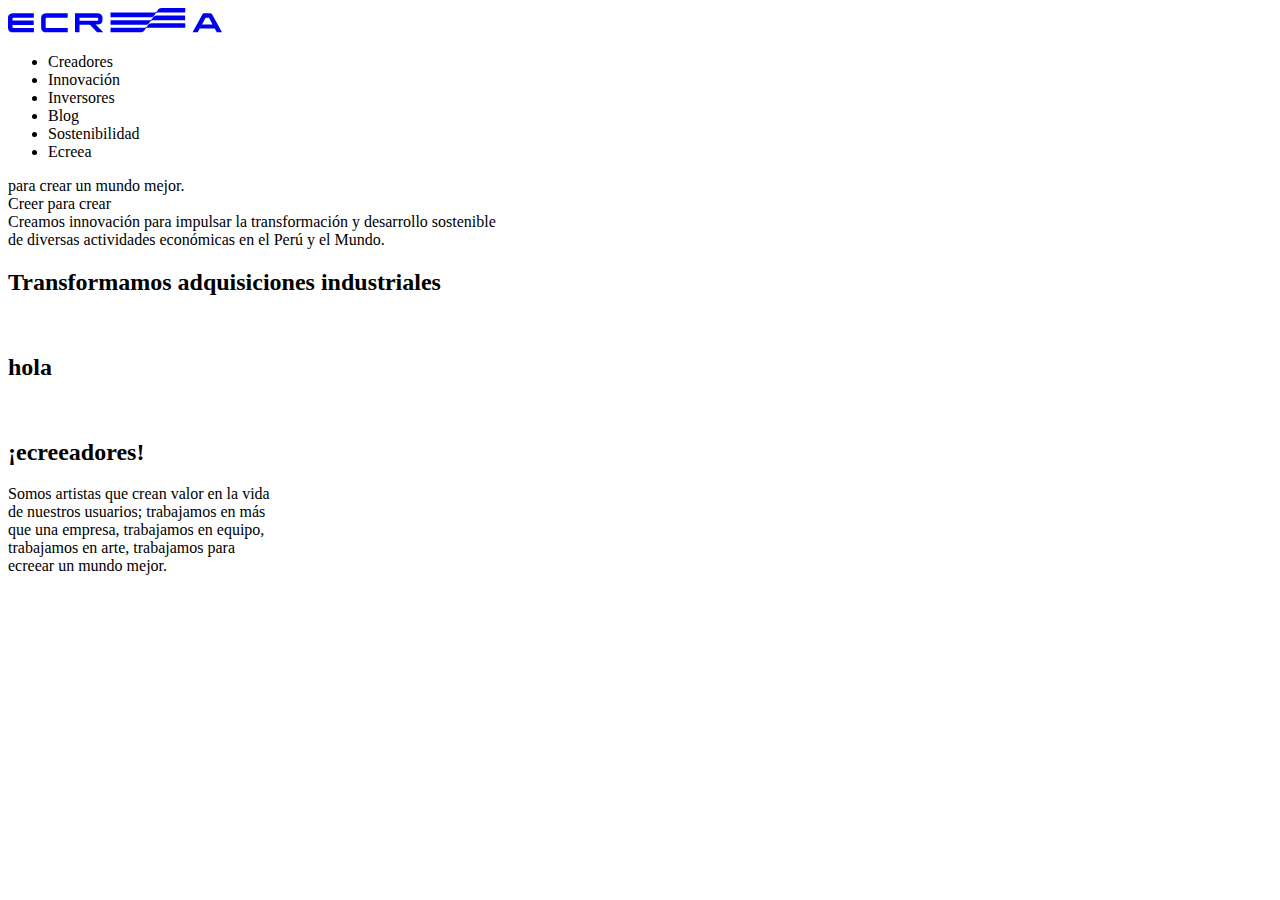
==== Practica recrear pagina ecreea/index.html @ 5573dbba "paginaEcrea" ====
<!DOCTYPE html>
<html lang="en">
<head>
    <meta charset="UTF-8">
    <meta http-equiv="X-UA-Compatible" content="IE=edge">
    <meta name="viewport" content="width=device-width, initial-scale=1.0">
    <title>Document</title>
    <link rel="stylesheet" href="/css/normalize.css">
    <link rel="stylesheet" href="/css/estilos.css">
    <script src="https://kit.fontawesome.com/4b436993e2.js" crossorigin="anonymous"></script>
</head>
<body>
    <header class="header">
        <nav class="nav">
            <div class="nav__logo"><a class="LinkEcreea_LinkEcreea__VnY0F" href="/"><svg width="214" height="25" viewBox="0 0 214 25" fill="currentColor" xmlns="http://www.w3.org/2000/svg"><path d="M25.9233 19.9114V24.367H5.55259C1.85086 24.367 0 22.8006 0 19.6677V9.85998C0 6.7677 1.85086 5.22156 5.55259 5.22156H25.8313V9.67723H5.55259C4.85852 9.67723 4.51566 9.99052 4.51566 10.6171V12.5578H25.6891V17.0221H4.51566V18.9889C4.51566 19.6242 4.85852 19.9462 5.55259 19.9462L25.9233 19.9114Z"></path><path d="M59.7401 19.9114V24.367H38.7089C35.0016 24.367 33.1507 22.8006 33.1563 19.6677V9.85998C33.1563 6.7677 35.0071 5.22156 38.7089 5.22156H59.6732V9.67723H38.7089C38.0148 9.67723 37.6719 9.99052 37.6719 10.6171V18.9889C37.6719 19.6242 38.0148 19.9462 38.7089 19.9462L59.7401 19.9114Z"></path><path d="M67 5.22156H89.1853C92.7309 5.22156 94.5121 6.7793 94.5121 9.9035V11.644C94.5121 14.89 92.7309 16.5087 89.1853 16.5087H87.6383L95.2647 24.367H89.0515L81.8933 16.7001H71.5157V24.367H67V5.22156ZM71.5157 9.67723V12.7492H89.3274C89.9212 12.7492 90.2222 12.4968 90.2222 11.9747V10.4431C90.2222 9.93831 89.8794 9.68594 89.1853 9.68594L71.5157 9.67723Z"></path><path d="M206.74 20.6073H191.788L189.764 24.3668H184.555L194.213 6.82257C194.332 6.57255 194.472 6.33379 194.631 6.10896C194.777 5.91261 194.952 5.74214 195.15 5.60422C195.372 5.46342 195.615 5.3606 195.869 5.29963C196.21 5.22695 196.558 5.20063 196.906 5.22131H201.53C202.098 5.1882 202.663 5.32155 203.161 5.60618C203.659 5.8908 204.071 6.31527 204.348 6.83127L213.999 24.3668H208.814L206.74 20.6073ZM194.004 16.3866H204.557L201.355 10.5298C201.222 10.2584 201.026 10.0252 200.786 9.85103C200.597 9.721 200.377 9.64865 200.15 9.64217H198.353C198.087 9.66046 197.832 9.75577 197.616 9.91729C197.401 10.0788 197.233 10.3001 197.132 10.5559L194.004 16.3866Z"></path><path d="M102.523 12.1835V16.7871H137.821C138.529 16.7886 139.226 16.6103 139.853 16.2675C140.48 15.9248 141.016 15.428 141.417 14.8203L143.148 12.2096L102.523 12.1835Z"></path><path d="M102.523 19.7632V24.3669H132.803C133.51 24.3677 134.206 24.189 134.831 23.8463C135.457 23.5035 135.992 23.0071 136.391 22.4001L138.13 19.7894L102.523 19.7632Z"></path><path d="M102.523 4.56873V9.17234H142.813C143.52 9.17322 144.216 8.99451 144.841 8.65176C145.466 8.30901 146.002 7.81257 146.401 7.20558L148.14 4.59483L102.523 4.56873Z"></path><path d="M177.089 12.1834V7.57111H148.473C147.764 7.57559 147.066 7.76026 146.441 8.10908C145.816 8.4579 145.282 8.96032 144.886 9.57268L143.146 12.1834H177.089Z"></path><path d="M177.281 15.1945H143.447C142.741 15.1958 142.046 15.3755 141.421 15.718C140.796 16.0606 140.26 16.5558 139.86 17.1612L138.129 19.772H177.281V15.1945Z"></path><path d="M177.233 4.60362V1.1544e-08H153.467C152.76 -5.2485e-05 152.063 0.178943 151.436 0.521566C150.81 0.864188 150.273 1.36016 149.872 1.96676L148.141 4.57751L177.233 4.60362Z"></path><path d="M146.992 4.56881C147.357 4.57062 147.717 4.47959 148.041 4.30366C148.364 4.12773 148.642 3.87221 148.849 3.55933L149.309 4.60362C148.945 4.60174 148.586 4.69278 148.264 4.86879C147.941 5.04479 147.666 5.30036 147.46 5.61311L146.992 4.56881Z"></path><path d="M141.994 12.1833C142.359 12.1809 142.717 12.0852 143.038 11.9046C143.359 11.724 143.632 11.4641 143.834 11.1477L144.294 12.192C143.93 12.1916 143.572 12.2833 143.25 12.4592C142.928 12.6351 142.652 12.8898 142.446 13.2015L141.994 12.1833Z"></path><path d="M136.977 19.7805C137.339 19.7795 137.695 19.6872 138.016 19.5113C138.336 19.3355 138.611 19.0815 138.816 18.7711L139.276 19.8154C138.911 19.8136 138.551 19.9046 138.228 20.0805C137.904 20.2564 137.627 20.512 137.42 20.8248L136.977 19.7805Z"></path></svg></a></div>
            <div class="nav__apartados">
                <ul class="nav__items">
                    <li class="nav__item">Creadores</li>
                    <li class="nav__item">Innovación</li>
                    <li class="nav__item">Inversores</li>
                    <li class="nav__item">Blog</li>
                    <li class="nav__item">Sostenibilidad</li>
                    <li class="nav__item">Ecreea</li>
                </ul>
            </div>
            <div class="nav__icons">
                <i class="nav__icon fa-solid fa-earth-americas"></i>
                <i class="nav__icon fa-solid fa-magnifying-glass"></i>
                <i class="nav__icon fa-solid fa-moon"></i>
                
            </div>
        </nav>
    </header>
    <main class="main">
        <div class="sol">
            <div class="sol__texto">
                para crear un mundo mejor.
            </div>
        </div>

        <div class="creeParaCrear">
            <div class="creeParaCrear__titulo">
                Creer para crear
            </div>
            <div class="creeParaCrear__texto">
                Creamos innovación para impulsar la transformación y desarrollo sostenible <br>       de diversas actividades económicas en el Perú y el Mundo.
            </div>
        </div>

        <div class="transformamos"> 
            <h2 class="transformamos__titulo">
                Transformamos adquisiciones industriales
            </h2>
            <div class="transformamos__imagenes ">

                <img class="transformamos__img transformamos__img--left" src="https://www.ecreea.com/_next/image?url=%2Fpages%2Fhome%2Ftab_construccion.png&w=3840&q=75" alt="">

                <div class="transformamos__img transformamos__img--center">
                    <h2 class="transformamos__h2">hola</h2>
                </div>

                <img class="transformamos__img transformamos__img--rigth" src="https://www.ecreea.com/_next/image?url=%2Fpages%2Fhome%2Ftab_energia.png&w=3840&q=75" alt="">
            </div>
            <h2 class="transformamos__final">
                
            </h2>
        </div>

        <div class="mainEcreeadores">
            <h2 class="mainEcreeadores__titulo">
                ¡ecreeadores!
            </h2>
            <p class="mainEcreeadores__parrafo">
                Somos artistas que crean valor en la vida <br>
                de nuestros usuarios; trabajamos en más <br> que una empresa, trabajamos en equipo, <br> trabajamos en arte, trabajamos para 
               <br> ecreear un mundo mejor.
            </p>
        </div>
    </main>
    <footer></footer>
</body>
</html>
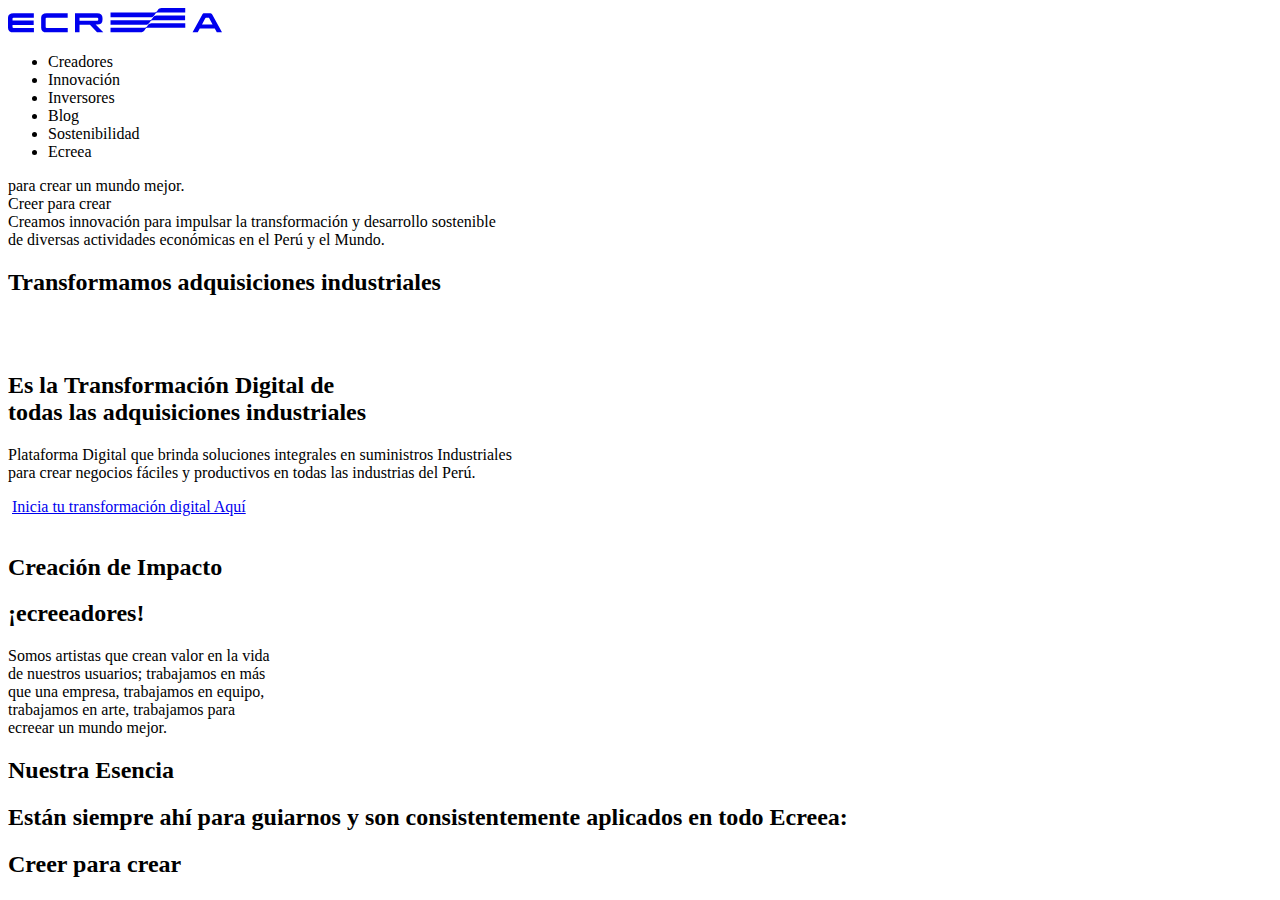
==== commit f1e77144: "Pagina Ecreea 1.2" ====
--- a/Practica recrear pagina ecreea/index.html
+++ b/Practica recrear pagina ecreea/index.html
@@ -55,9 +55,21 @@
 
                 <img class="transformamos__img transformamos__img--left" src="https://www.ecreea.com/_next/image?url=%2Fpages%2Fhome%2Ftab_construccion.png&w=3840&q=75" alt="">
 
+
+
                 <div class="transformamos__img transformamos__img--center">
-                    <h2 class="transformamos__h2">hola</h2>
+                    <div class="tablet__cabecera">
+                        <img src="https://www.ecreea.com/_next/image?url=%2Fpages%2Fhome%2Fe2b_logo.png&w=3840&q=75" alt="" class="tablet__logo">
+                        <h2 class="tablet__titulo">
+                            Es la <b>Transformación Digital</b> de <br> todas las adquisiciones industriales
+                        </h2>
+                    </div>
+                    <p class="tablet__parafo">Plataforma Digital que brinda soluciones integrales en suministros Industriales <br> para crear negocios fáciles y productivos en todas las industrias del Perú.</p>
+                    <img src="https://www.ecreea.com/_next/image?url=%2Fpages%2Fhome%2Fe2b_industrias.png&w=3840&q=75" alt="" class="tablet__img">
+                    <a href="#" class="tablet__link">Inicia tu transformación digital Aquí</a>
                 </div>
+
+
 
                 <img class="transformamos__img transformamos__img--rigth" src="https://www.ecreea.com/_next/image?url=%2Fpages%2Fhome%2Ftab_energia.png&w=3840&q=75" alt="">
             </div>
@@ -65,6 +77,12 @@
                 
             </h2>
         </div>
+
+        <div class="creacionImpacto">
+            <h2 class="creacionImpacto__titulo">Creación de Impacto</h2>
+        </div>
+
+
 
         <div class="mainEcreeadores">
             <h2 class="mainEcreeadores__titulo">
@@ -76,7 +94,16 @@
                <br> ecreear un mundo mejor.
             </p>
         </div>
+
+        <div class="nuestraEsencia">
+            <h2 class="nuestraEsencia__h2">Nuestra Esencia</h2>
+            <h2 class="nuestraEsencia__h2">Están siempre ahí para guiarnos y son consistentemente aplicados en todo Ecreea:</h2>
+            <h2 class="nuestraEsencia__h2 nuestraEsencia__h2--animacion"><span class="typed"></span> </h2>
+            <h2 class="nuestraEsencia__h2">Creer para crear</h2>
+        </div>
     </main>
     <footer></footer>
+    <script src="https://cdn.jsdelivr.net/npm/typed.js@2.0.12"></script>
+    <script src="/js/main.js"></script>
 </body>
 </html>